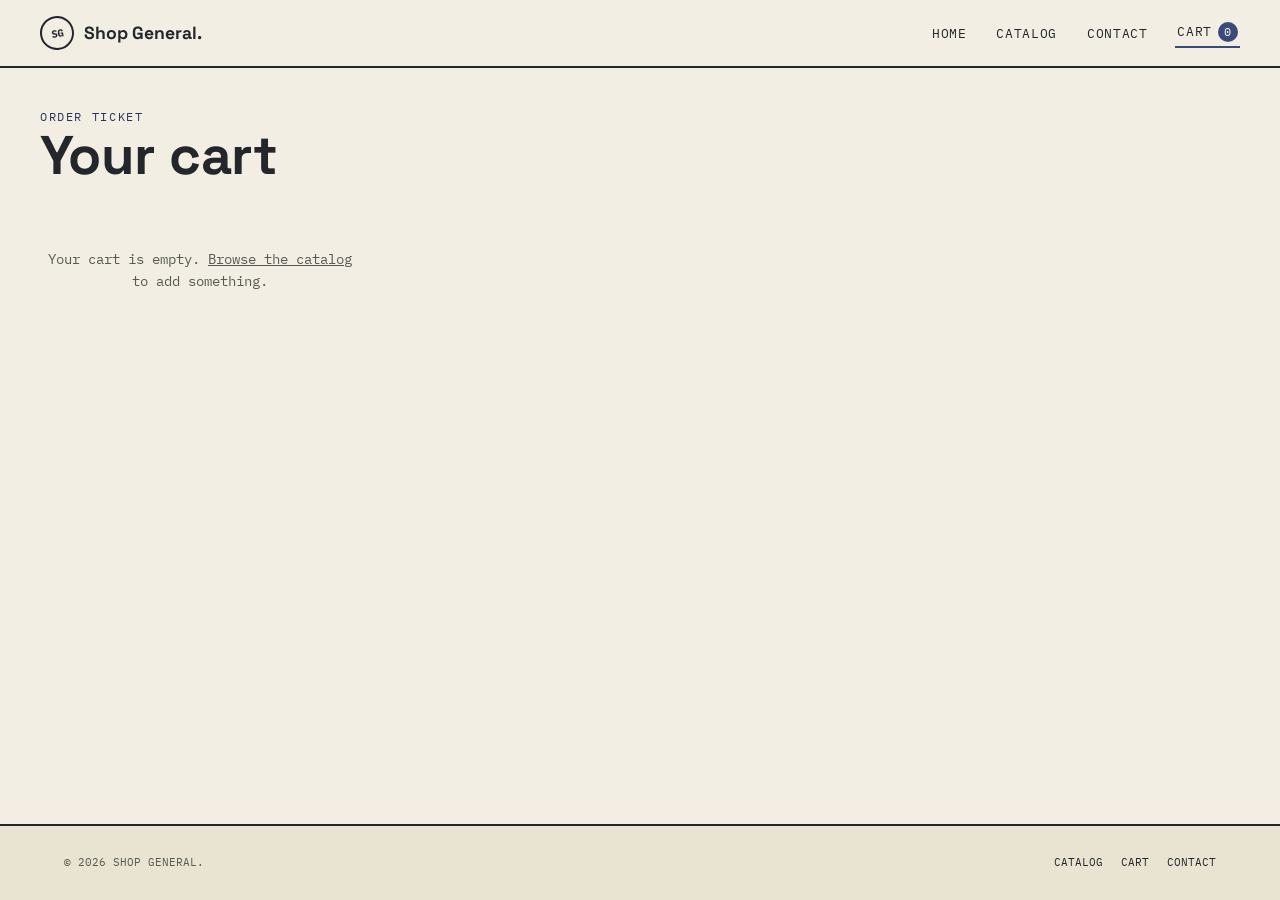
==== cart.html @ 247eda44 "2" ====
<!DOCTYPE html>
<html lang="en">
<head>
  <meta charset="UTF-8" />
  <meta name="viewport" content="width=device-width, initial-scale=1.0" />
  <title>Cart</title>
  <meta name="description" content="Review items in your cart and see your order total." />
  <link rel="preconnect" href="https://fonts.googleapis.com" />
  <link rel="preconnect" href="https://fonts.gstatic.com" crossorigin />
  <link href="https://fonts.googleapis.com/css2?family=Space+Grotesk:wght@500;700&family=Source+Serif+4:opsz,wght@8..60,400;8..60,600&family=IBM+Plex+Mono:wght@400;500;600&display=swap" rel="stylesheet" />
  <link rel="stylesheet" href="/css/style.css" />
</head>
<body>

  <header class="site-header">
    <nav class="nav wrap">
      <a href="index.html" class="brand">
        <span class="brand-mark">SG</span>
        Shop General.
      </a>
      <button class="nav-toggle" data-nav-toggle aria-label="Toggle navigation" aria-expanded="false">
        <span></span><span></span><span></span>
      </button>
      <ul class="nav-links" data-nav-links>
        <li><a href="index.html">Home</a></li>
        <li><a href="shop.html">Catalog</a></li>
        <li><a href="contact.html">Contact</a></li>
        <li>
          <a href="cart.html" class="cart-link" aria-current="page">
            Cart <span class="cart-count" data-cart-count>0</span>
          </a>
        </li>
      </ul>
    </nav>
  </header>

  <main>
    <div class="wrap split-shell">
      <aside class="panel-pin" data-cart-summary hidden></aside>

      <div class="panel-feed">
        <p class="eyebrow">Order ticket</p>
        <h1 style="margin-bottom:24px;">Your cart</h1>

        <p class="state-msg" data-cart-empty hidden>
          Your cart is empty. <a href="shop.html" style="text-decoration:underline;">Browse the catalog</a> to add something.
        </p>

        <div data-cart-list></div>
      </div>

    </div>
  </main>

  <footer class="site-footer">
    <div class="wrap footer-row">
      <p>&copy; 2026 Shop General.</p>
      <div class="footer-links">
        <a href="shop.html">Catalog</a>
        <a href="cart.html">Cart</a>
        <a href="contact.html">Contact</a>
      </div>
    </div>
  </footer>
  <script src="js/common.js"></script>
  <script src="js/cart.js"></script>
</body>
</html>
---- css/style.css ----
:root {
  --paper: #f2eee3;        
  --paper-dim: #e9e3d1;    
  --ink: #23262b;          
  --ink-soft: #565a52;     
  --indigo: #3b4a78;       
  --indigo-dark: #2a355a;  
  --ochre: #c98a2c;        
  --pin: #a33d2f;          
  --line: #d8d2c0;         
  --white: #fffdf8;        

  --font-display: "Space Grotesk", "Arial Narrow", sans-serif; 
  --font-body: "Source Serif 4", Georgia, serif;               
  --font-mono: "IBM Plex Mono", "Courier New", monospace;     

  --max-width: 1200px;  
  --radius: 3px;         
  --panel-width: 320px;  
  --gap: 28px;           
}

* {
  box-sizing: border-box;
  margin: 0;
  padding: 0;
}

html {
  scroll-behavior: smooth; 
}

body {
  background: var(--paper);
  color: var(--ink);
  font-family: var(--font-body);
  font-size: 16px;
  line-height: 1.6;
  min-height: 100vh;      
  display: flex;          
  flex-direction: column; 
}

img { max-width: 100%; display: block; } 
a { color: inherit; text-decoration: none; }
ul { list-style: none; }
button { font: inherit; cursor: pointer; background: none; border: none; }
input, textarea, select { font: inherit; }


.wrap {
  width: 100%;
  max-width: var(--max-width);
  margin: 0 auto;     
  padding: 0 24px;
}

.eyebrow {
  font-family: var(--font-mono);
  font-size: 0.72rem;
  letter-spacing: 0.14em;  
  text-transform: uppercase;
  color: var(--indigo-dark);
}

.mono { font-family: var(--font-mono); } 

h1, h2, h3 {
  font-family: var(--font-display);
  font-weight: 700;
  letter-spacing: -0.01em;
  line-height: 1.08;
}

h1 { font-size: clamp(2rem, 4.5vw, 3.4rem); }
h2 { font-size: clamp(1.5rem, 3vw, 2.1rem); }
h3 { font-size: 1.05rem; }

p.lede {
  font-size: 1.05rem;
  color: var(--ink-soft);
}

.site-header {
  border-bottom: 2px solid var(--ink);
  background: var(--paper);
}

.nav {
  display: flex;            
  align-items: center;        
  justify-content: space-between; 
  gap: 16px;
  padding: 16px 0;
}

.brand {
  display: flex;
  align-items: center;
  gap: 10px;
  font-family: var(--font-display);
  font-weight: 700;
  font-size: 1.1rem;
}

.brand-mark {
  width: 34px;
  height: 34px;
  border: 2px solid var(--ink);
  border-radius: 50%;         
  display: flex;
  align-items: center;
  justify-content: center;
  font-family: var(--font-mono);
  font-size: 0.65rem;
  transform: rotate(-8deg);  
  flex-shrink: 0;             
}

.nav-links {
  display: flex;
  align-items: center;
  gap: 26px;
}

.nav-links a {
  font-family: var(--font-mono);
  font-size: 0.8rem;
  text-transform: uppercase;
  letter-spacing: 0.05em;
  padding: 4px 2px;
  border-bottom: 2px solid transparent;
  transition: border-color 0.15s ease; 
}

.nav-links a:hover,
.nav-links a[aria-current="page"] {
  border-color: var(--indigo);
}

.cart-link { display: inline-flex; align-items: center; gap: 6px; }

.cart-count {
  background: var(--indigo);
  color: var(--white);
  font-family: var(--font-mono);
  font-size: 0.72rem;
  min-width: 20px;
  height: 20px;
  border-radius: 50%;
  display: inline-flex;
  align-items: center;
  justify-content: center;
  padding: 0 4px;
}

.nav-toggle {
  display: none;
  border: 2px solid var(--ink);
  border-radius: var(--radius);
  width: 40px;
  height: 40px;
  flex-direction: column;
  align-items: center;
  justify-content: center;
  gap: 4px;
}

.nav-toggle span {
  width: 18px;
  height: 2px;
  background: var(--ink);
  display: block;
}

.btn {
  display: inline-flex;
  align-items: center;
  justify-content: center;
  gap: 8px;
  font-family: var(--font-mono);
  font-size: 0.8rem;
  text-transform: uppercase;
  letter-spacing: 0.06em;
  padding: 12px 22px;
  border-radius: var(--radius);
  border: 2px solid var(--ink);
  color: var(--ink);
  transition: transform 0.12s ease, background 0.12s ease, color 0.12s ease;
}

.btn:hover { transform: translateY(-2px); } 

.btn-primary { background: var(--ink); color: var(--paper); }
.btn-primary:hover { background: var(--indigo-dark); border-color: var(--indigo-dark); }

.btn-stamp { background: var(--indigo); border-color: var(--indigo); color: var(--white); }
.btn-stamp:hover { background: var(--indigo-dark); }

.btn-ghost { border-color: var(--line); color: var(--ink-soft); }

.btn[disabled] { opacity: 0.45; cursor: not-allowed; transform: none !important; }

.btn-small { padding: 8px 14px; font-size: 0.72rem; }
.btn-block { width: 100%; }

.split-shell {
  display: grid;
  grid-template-columns: var(--panel-width) 1fr;
  gap: var(--gap);
  align-items: start;
  padding: 40px 0 72px;
}

.panel-pin {
  position: sticky;
  top: 24px;              
  background: var(--white);
  border: 1.5px dashed var(--ink);
  border-radius: var(--radius);
  padding: 26px 24px 24px;
  transform: rotate(-0.6deg); 
}


.hero-shell {
  padding: 48px 0 0;
}

.hero-shell .split-shell { padding-top: 0; }
.hero-copy .eyebrow { margin-bottom: 12px; }
.hero-copy h1 { margin-bottom: 16px; }
.hero-copy p.lede { margin-bottom: 22px; }
.hero-actions { display: flex; gap: 12px; flex-wrap: wrap; margin-bottom: 24px; }

.stat-row {
  display: flex;             
  gap: 24px;
  flex-wrap: wrap;
  padding-top: 18px;
  border-top: 1px dashed var(--line);
}

.stat strong {
  display: block;
  font-family: var(--font-mono);
  font-size: 1.35rem;
}

.stat span {
  font-family: var(--font-mono);
  font-size: 0.64rem;
  text-transform: uppercase;
  letter-spacing: 0.08em;
  color: var(--ink-soft);
}


.field-inline { margin-bottom: 18px; }

.field-inline label {
  display: block;
  font-family: var(--font-mono);
  font-size: 0.68rem;
  text-transform: uppercase;
  letter-spacing: 0.06em;
  color: var(--ink-soft);
  margin-bottom: 6px;
}

.search-field {
  display: flex;
  align-items: center;
  gap: 8px;
  border: 1px solid var(--ink);
  border-radius: var(--radius);
  padding: 9px 12px;
  background: var(--paper);
}

.search-field input {
  border: none;
  background: transparent;
  width: 100%;
  font-family: var(--font-mono);
  font-size: 0.85rem;
}
.search-field input:focus { outline: none; }

.sort-field select {
  width: 100%;
  border: 1px solid var(--ink);
  border-radius: var(--radius);
  padding: 9px 10px;
  background: var(--paper);
  font-family: var(--font-mono);
  font-size: 0.78rem;
  text-transform: uppercase;
}

.chip-row { display: flex; gap: 8px; flex-wrap: wrap; }

.chip {
  font-family: var(--font-mono);
  font-size: 0.7rem;
  text-transform: uppercase;
  letter-spacing: 0.04em;
  padding: 7px 12px;
  border: 1px solid var(--ink);
  border-radius: 999px;     
  background: transparent;
  color: var(--ink);
  transition: background 0.12s ease, color 0.12s ease;
}

.chip.is-active,
.chip:hover { background: var(--ink); color: var(--paper); }

.mini-cart-note {
  margin-top: 20px;
  padding-top: 18px;
  border-top: 1px dashed var(--line);
  font-family: var(--font-mono);
  font-size: 0.72rem;
  color: var(--ink-soft);
}

.result-count {
  font-family: var(--font-mono);
  font-size: 0.75rem;
  color: var(--ink-soft);
  margin-bottom: 18px;
  display: block;
}

.state-msg {
  font-family: var(--font-mono);
  font-size: 0.85rem;
  color: var(--ink-soft);
  padding: 40px 0;
  text-align: center;
}
.state-msg.error { color: var(--pin); }

.product-grid {
  display: grid;
  grid-template-columns: repeat(auto-fill, minmax(220px, 1fr));
  gap: 20px;
}

.ticket {
  background: var(--white);
  border: 1px solid var(--ink);
  border-radius: var(--radius);
  display: flex;
  flex-direction: column; 
  overflow: hidden;
}

.ticket-media {
  padding: 18px;
  height: 150px;
  display: flex;
  align-items: center;
  justify-content: center;
  background: var(--paper-dim);
}
.ticket-media img { max-height: 110px; object-fit: contain; }

.ticket-body {
  padding: 14px 16px 16px;
  display: flex;
  flex-direction: column;
  gap: 8px;
  flex: 1; 
}

.ticket-cat {
  font-family: var(--font-mono);
  font-size: 0.63rem;
  text-transform: uppercase;
  letter-spacing: 0.07em;
  color: var(--indigo-dark);
}

.ticket-title {
  font-family: var(--font-body);
  font-weight: 600;
  font-size: 0.95rem;
  line-height: 1.35;
  min-height: 2.6em; 
}

.ticket-foot {
  margin-top: auto; 
  display: flex;
  align-items: center;
  justify-content: space-between;
  gap: 10px;
}

.ticket-price { font-family: var(--font-mono); font-weight: 700; font-size: 1rem; }

.stock-stamp {
  font-family: var(--font-mono);
  font-size: 0.58rem;
  text-transform: uppercase;
  border: 1.5px dashed var(--indigo);
  color: var(--indigo-dark);
  padding: 3px 7px;
  border-radius: 4px;
}
.stock-stamp.low { border-color: var(--pin); color: var(--pin); }

.cart-row {
  display: grid;
  grid-template-columns: 64px 1fr auto auto; 
  gap: 16px;
  align-items: center;
  padding: 16px 0;
  border-bottom: 1px dashed var(--line);
}

.cart-row img {
  width: 64px;
  height: 64px;
  object-fit: contain;
  background: var(--paper-dim);
  padding: 6px;
  border-radius: var(--radius);
}

.cart-row-title { font-weight: 600; font-size: 0.9rem; }
.cart-row-cat { font-family: var(--font-mono); font-size: 0.63rem; color: var(--ink-soft); text-transform: uppercase; }

.qty-control {
  display: inline-flex;
  border: 1px solid var(--ink);
  border-radius: var(--radius);
  overflow: hidden;
}
.qty-control button { background: var(--paper-dim); width: 28px; height: 28px; font-family: var(--font-mono); }
.qty-control input {
  width: 34px;
  border: none;
  text-align: center;
  font-family: var(--font-mono);
  background: var(--white);
  height: 28px;
}

.remove-link {
  font-family: var(--font-mono);
  font-size: 0.68rem;
  text-transform: uppercase;
  color: var(--pin);
  text-decoration: underline;
  text-underline-offset: 3px;
}

.summary-row {
  display: flex;
  justify-content: space-between;
  font-family: var(--font-mono);
  font-size: 0.84rem;
  padding: 7px 0;
}
.summary-row.total {
  border-top: 1px solid var(--ink);
  margin-top: 6px;
  padding-top: 12px;
  font-weight: 700;
  font-size: 1.02rem;
}


.field { display: flex; flex-direction: column; gap: 6px; margin-bottom: 16px; }

.field label {
  font-family: var(--font-mono);
  font-size: 0.68rem;
  text-transform: uppercase;
  letter-spacing: 0.05em;
  color: var(--ink-soft);
}

.field input,
.field textarea,
.field select {
  border: 1px solid var(--ink);
  border-radius: var(--radius);
  padding: 10px 12px;
  background: var(--paper);
  font-family: var(--font-body);
  font-size: 0.92rem;
}
.field input:focus,
.field textarea:focus,
.field select:focus { outline: 2px solid var(--indigo); outline-offset: 1px; }
.field textarea { resize: vertical; min-height: 90px; }


.field.has-error input,
.field.has-error textarea { border-color: var(--pin); }

.field-error {
  font-family: var(--font-mono);
  font-size: 0.68rem;
  color: var(--pin);
}

.form-note {
  font-family: var(--font-mono);
  font-size: 0.75rem;
  color: var(--indigo-dark);
  border: 1px solid var(--indigo);
  background: rgba(59, 74, 120, 0.08);
  padding: 10px 12px;
  border-radius: var(--radius);
  margin-bottom: 14px;
}

.log-list { display: flex; flex-direction: column; gap: 14px; }

.log-item {
  border: 1px dashed var(--line);
  border-radius: var(--radius);
  padding: 14px 16px;
  background: var(--white);
}

.log-item-head {
  display: flex;
  justify-content: space-between;
  font-family: var(--font-mono);
  font-size: 0.65rem;
  text-transform: uppercase;
  color: var(--ink-soft);
  margin-bottom: 6px;
}

.site-footer {
  margin-top: auto;
  border-top: 2px solid var(--ink);
  padding: 28px 0;
  background: var(--paper-dim);
}

.footer-row {
  display: flex;
  justify-content: space-between;
  align-items: center;
  flex-wrap: wrap;
  gap: 16px;
}

.footer-row p {
  font-family: var(--font-mono);
  font-size: 0.7rem;
  color: var(--ink-soft);
  text-transform: uppercase;
}

.footer-links { display: flex; gap: 18px; }
.footer-links a { font-family: var(--font-mono); font-size: 0.7rem; text-transform: uppercase; }


.toast {
  position: fixed;        
  bottom: 24px;
  left: 50%;
  transform: translateX(-50%) translateY(20px);
  background: var(--ink);
  color: var(--paper);
  font-family: var(--font-mono);
  font-size: 0.8rem;
  padding: 12px 20px;
  border-radius: var(--radius);
  opacity: 0;             
  pointer-events: none;    
  transition: opacity 0.2s ease, transform 0.2s ease;
  z-index: 100;          
}

.toast.is-visible {
  opacity: 1;
  transform: translateX(-50%) translateY(0); 
}

@media (max-width: 860px) {
  .split-shell {
    grid-template-columns: 1fr; 
  }
  .panel-pin {
    position: static;  
    transform: none;   
  }
}

@media (max-width: 700px) {
  .nav-links {
    position: absolute;
    top: 100%;
    left: 0;
    right: 0;
    background: var(--paper);
    border-bottom: 2px solid var(--ink);
    flex-direction: column;
    align-items: flex-start;
    padding: 18px 24px;
    gap: 16px;
    display: none; 
  }
  .nav-links.is-open { display: flex; }
  .nav-toggle { display: flex; }
  .site-header { position: relative; } 

  .cart-row {
    grid-template-columns: 52px 1fr;
    grid-template-areas:
      "img title"
      "img qty"
      "img remove";
    row-gap: 6px;
  }
  .cart-row img { grid-area: img; width: 52px; height: 52px; }
  .cart-row-title { grid-area: title; }
  .qty-control { grid-area: qty; }
  .remove-link { grid-area: remove; }
}
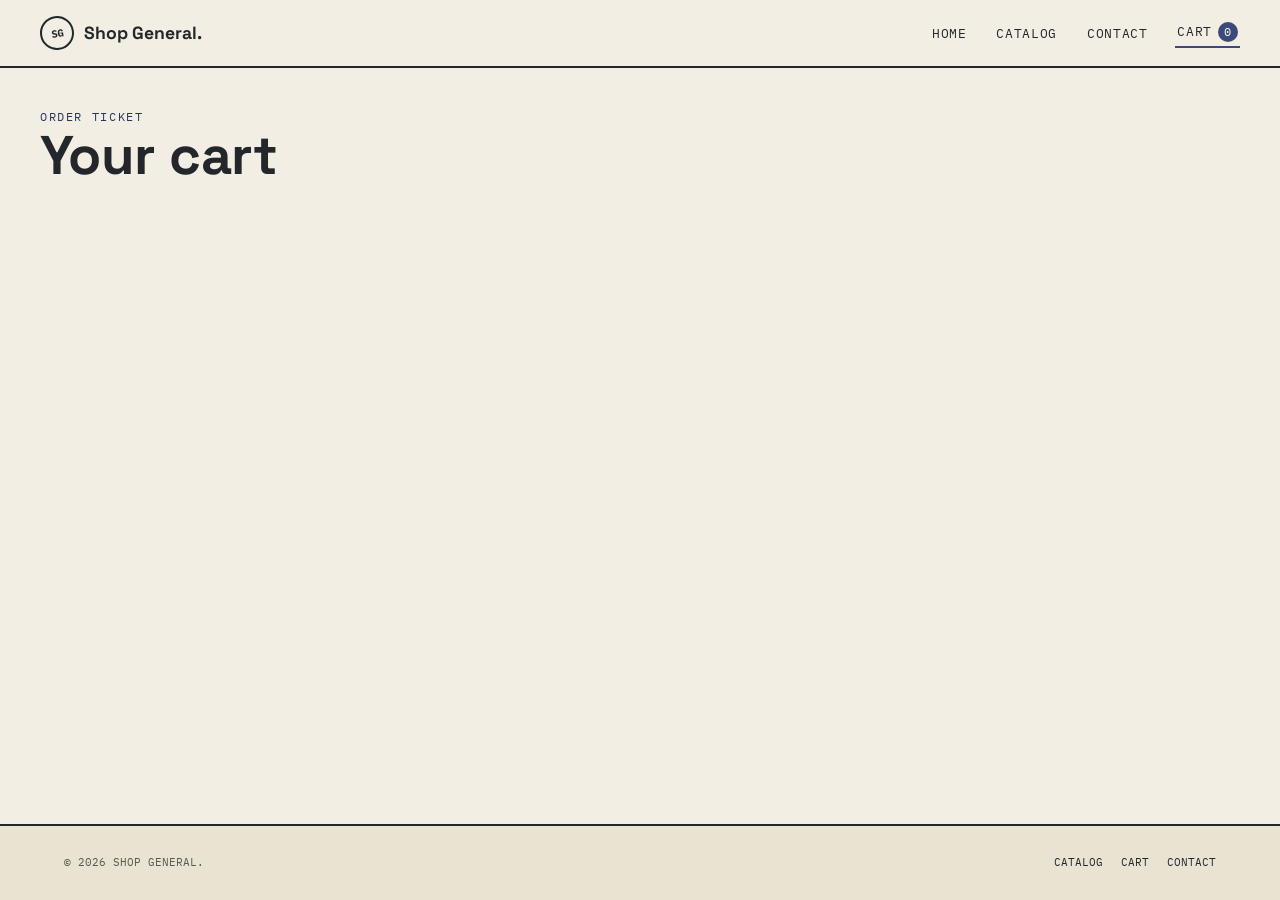
==== commit c88c5d21: "4" ====
--- a/cart.html
+++ b/cart.html
@@ -8,7 +8,7 @@
   <link rel="preconnect" href="https://fonts.googleapis.com" />
   <link rel="preconnect" href="https://fonts.gstatic.com" crossorigin />
   <link href="https://fonts.googleapis.com/css2?family=Space+Grotesk:wght@500;700&family=Source+Serif+4:opsz,wght@8..60,400;8..60,600&family=IBM+Plex+Mono:wght@400;500;600&display=swap" rel="stylesheet" />
-  <link rel="stylesheet" href="/css/style.css" />
+  <link rel="stylesheet" href="css/style.css" />
 </head>
 <body>
 
@@ -62,7 +62,6 @@
       </div>
     </div>
   </footer>
-  <script src="js/common.js"></script>
   <script src="js/cart.js"></script>
 </body>
 </html>
